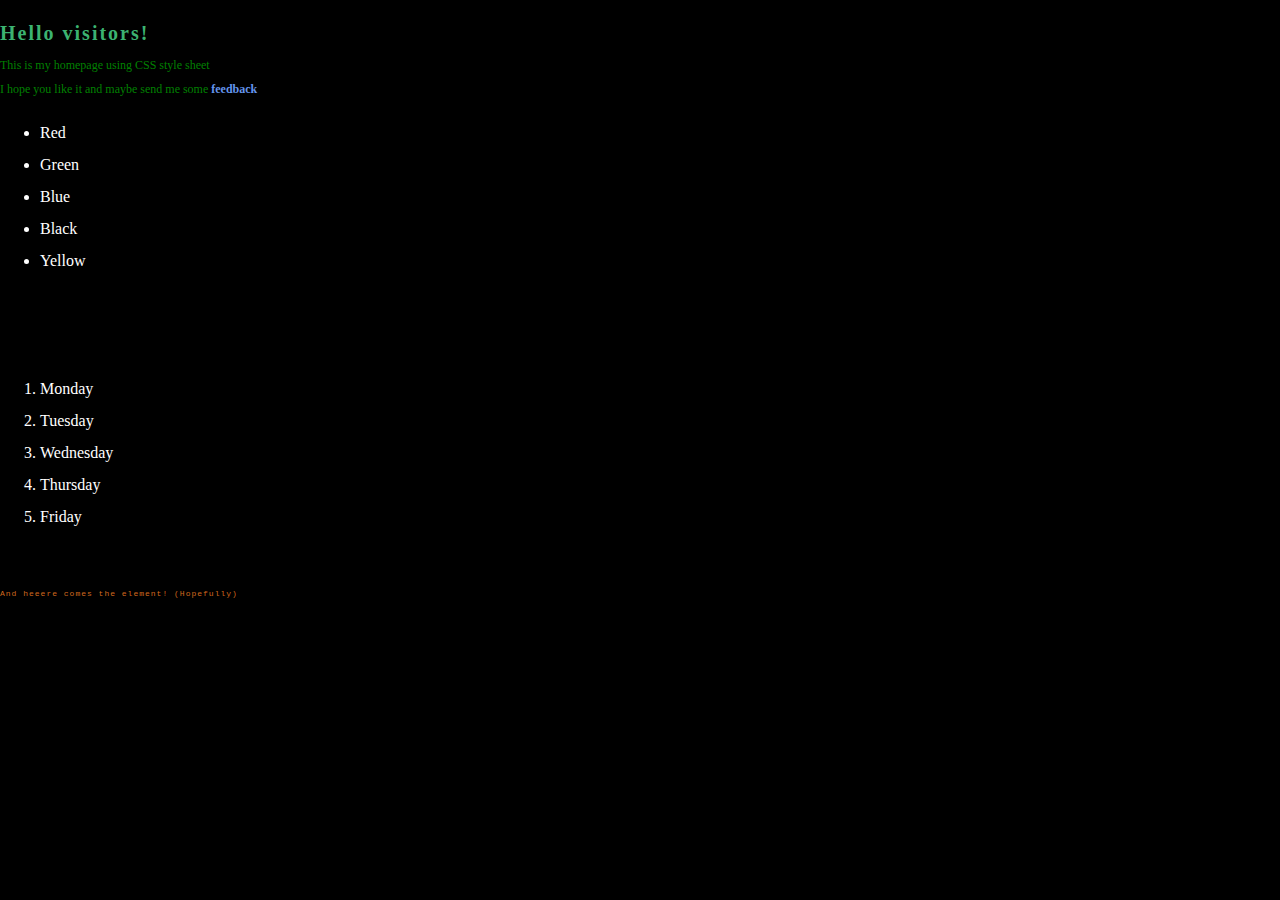
==== index.html @ c3c4fe38 "Update index.html" ====
<!DOCTYPE html>
<html>
    <head>
	
		<link rel="stylesheet" href="style2021.css"
        <meta charset="utf-8">
        <title>css page</title>
		
    </head>
	
    <body>

<h1>Hello visitors! </h1>

<p>This is my homepage using CSS style sheet <br>
I hope you like it and maybe send me some <a href="mailto:nevis@saunalahti.fi">feedback</a>
	    </p>
<ul>
	<li>Red</li>
	<li>Green</li>
	<li>Blue</li>
	<li>Black</li>
	<li>Yellow</li>
</ul>
<br> <br>
<ol>
	<li>Monday</li>
	<li>Tuesday</li>
	<li>Wednesday</li>
	<li>Thursday</li>
	<li>Friday</li>
</ol>
	    
<br>
	    <h3>And heeere comes the element! (Hopefully) <br></h3>
<div class="div1"> </div>

	    

</body>
  
</html>
---- style2021.css ----
/*css elements / css page*/

/*Set background color to black and text color to white.*/
/*Set h1-element font size to 20 pixels.*/
/*Set p-element font size to 12 pixels.*/
/*Set p-element text color to green.*/
/*Set div-element border to dotted and 2 pixels wide, set element width and height to 100 pixels. Use class selector.*/
/*Replace ordered list numbers with letters.*/
/*Replace unordered list dots with squares.*/

html {
	margin: 0;
	padding: 0;
	}
body { 
	font: Monaco, Courier, Monospace;
	line-height: 2;
	color: #FFFFFF; 
	background: #000000;
	margin: 0; 
	padding: 0;
	}
p { 
	font: Consolas, Menlo, Monospace;
	font-size: 12px;
	color: green;
	margin-top: 0; 
	text-align: justify;
	}
h1 {
	font: Menlo, Courier, Monospace;
	font-size: 20px;
	letter-spacing: 2px; 
	margin-bottom: 0; 
	color: #3CB371;
	}
h2 {
	font: 75% Courier, Consolas, Monospace;
	letter-spacing: 2px; 
	margin-bottom: 0; 
	color: #D2691E;
	}

h3 { 
	font: 50% Consolas, Courier, Monospace;
	letter-spacing: 1px; 
	margin-bottom: 0; 
	color: #D2691E;
	}
.div1 {
	border:dotted 2px
	width:100px
	height:100px
	}

a:link { 
	font-weight: bold; 
	text-decoration: none; 
	color: #6495ED;
	}
a:visited { 
	font-weight: bold; 
	text-decoration: none; 
	color: #D2691E;
	}
a:hover { 
	text-decoration: underline; 
	color: #9685BA;
	}

footer { 
	text-align: center; 
	}
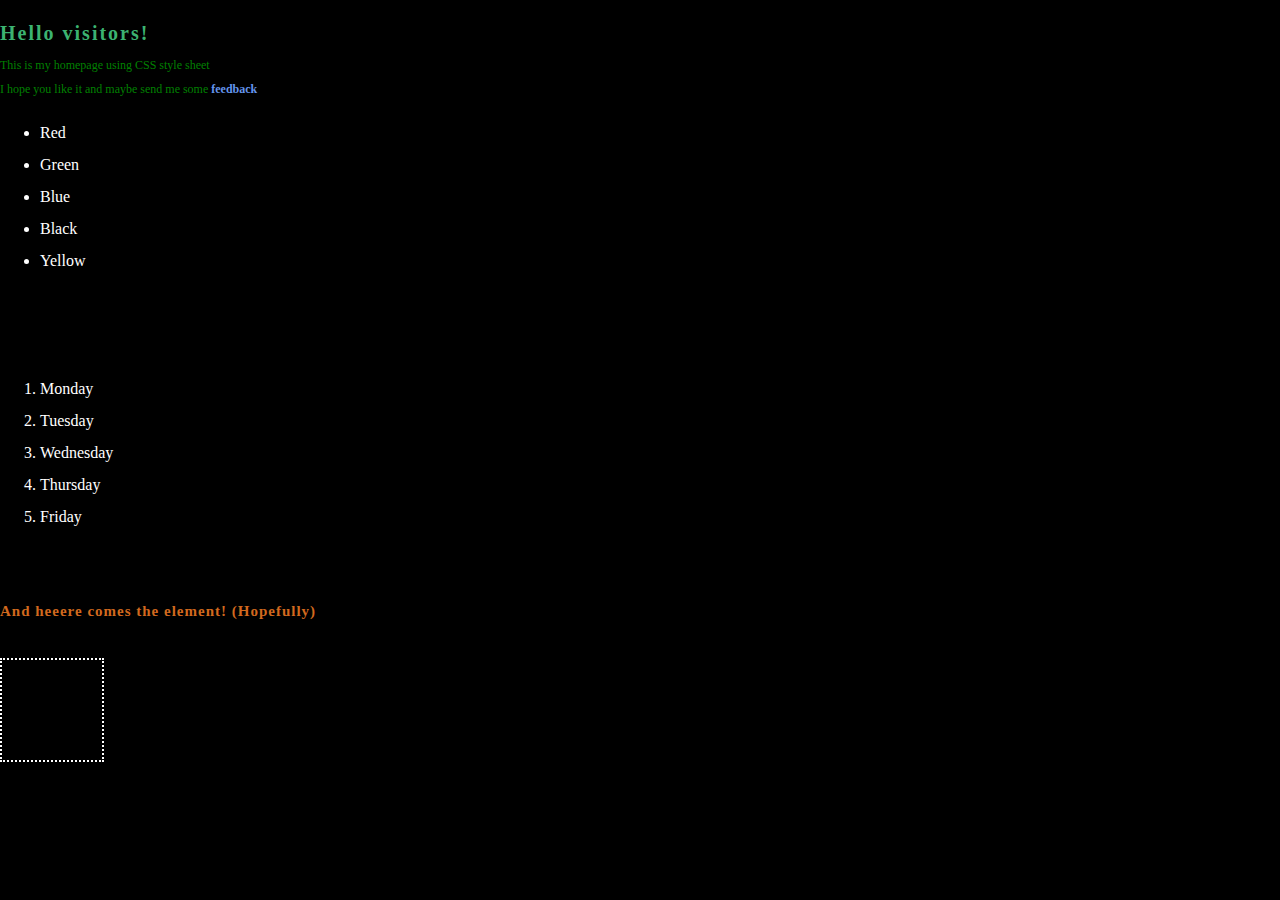
==== commit 2fd957d4: "Update index.html" ====
--- a/index.html
+++ b/index.html
@@ -33,7 +33,8 @@
 </ol>
 	    
 <br>
-	    <h3>And heeere comes the element! (Hopefully) <br></h3>
+<h3> And heeere comes the element! (Hopefully) </h3>
+<br>
 <div class="div1"> </div>
 
 	    
--- a/style2021.css
+++ b/style2021.css
@@ -43,15 +43,16 @@
 	}
 
 h3 { 
-	font: 50% Consolas, Courier, Monospace;
+	font: Consolas, Courier, Monospace;
+	font-size: 15px;
 	letter-spacing: 1px; 
 	margin-bottom: 0; 
 	color: #D2691E;
 	}
 .div1 {
-	border:dotted 2px
-	width:100px
-	height:100px
+	border: dotted 2px;
+	width: 100px;
+	height: 100px;
 	}
 
 a:link { 
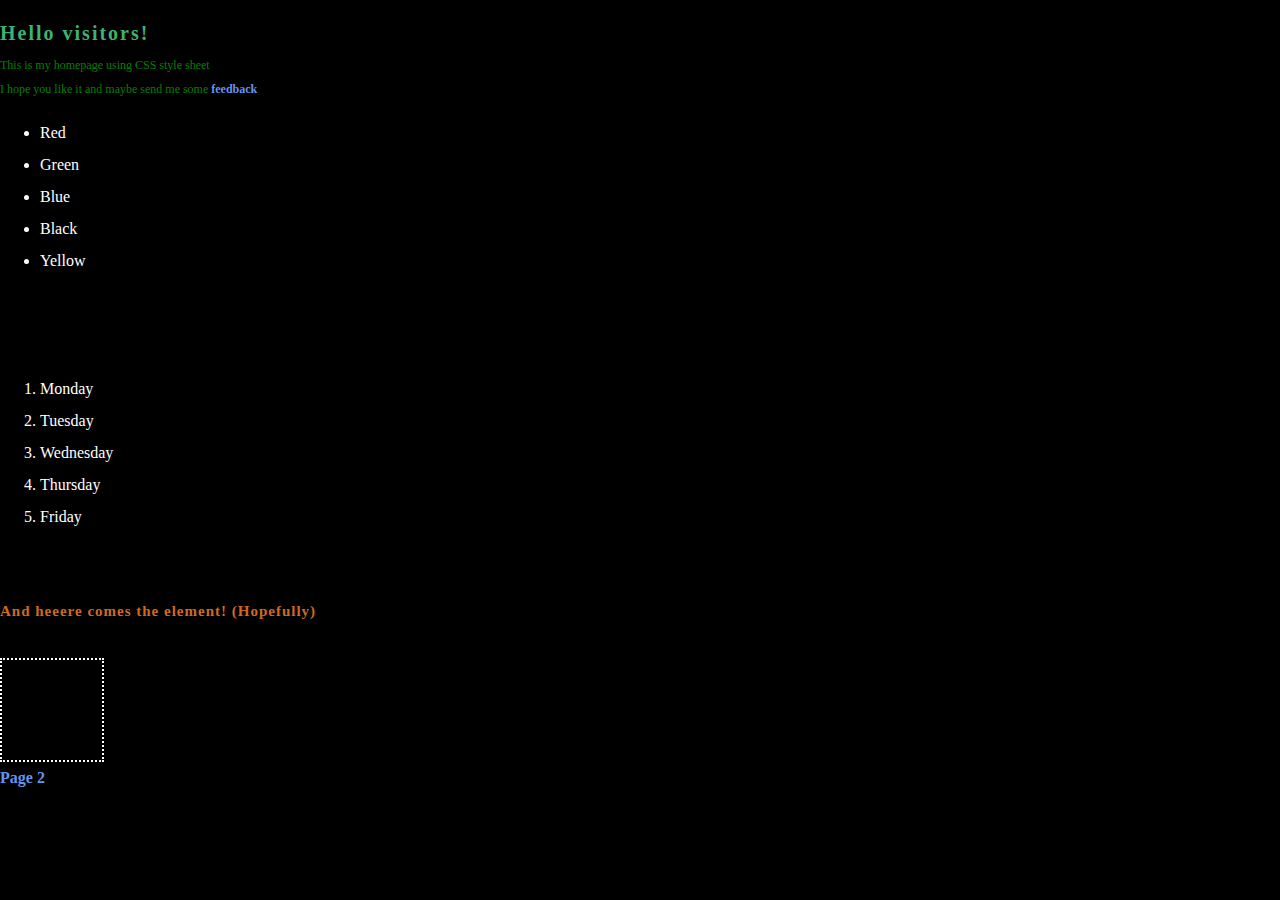
==== commit f1d21995: "Update index.html" ====
--- a/index.html
+++ b/index.html
@@ -1,9 +1,9 @@
 
 <!DOCTYPE html>
-<html>
+<html lang="en">
     <head>
 	
-		<link rel="stylesheet" href="style2021.css"
+		<link rel="stylesheet" href="style2021.css">
         <meta charset="utf-8">
         <title>css page</title>
 		
@@ -36,8 +36,10 @@
 <h3> And heeere comes the element! (Hopefully) </h3>
 <br>
 <div class="div1"> </div>
-
 	    
+<div class="L2">
+<a href="https://nevahood.github.io/index2.html"> Page 2 </a>
+</div>
 
 </body>
   
--- a/style2021.css
+++ b/style2021.css
@@ -14,7 +14,7 @@
 	padding: 0;
 	}
 body { 
-	font: Monaco, Courier, Monospace;
+	
 	line-height: 2;
 	color: #FFFFFF; 
 	background: #000000;
@@ -22,28 +22,28 @@
 	padding: 0;
 	}
 p { 
-	font: Consolas, Menlo, Monospace;
+	
 	font-size: 12px;
 	color: green;
 	margin-top: 0; 
 	text-align: justify;
 	}
 h1 {
-	font: Menlo, Courier, Monospace;
+
 	font-size: 20px;
 	letter-spacing: 2px; 
 	margin-bottom: 0; 
 	color: #3CB371;
 	}
 h2 {
-	font: 75% Courier, Consolas, Monospace;
+	font-size: 17px;
 	letter-spacing: 2px; 
 	margin-bottom: 0; 
 	color: #D2691E;
 	}
 
 h3 { 
-	font: Consolas, Courier, Monospace;
+	
 	font-size: 15px;
 	letter-spacing: 1px; 
 	margin-bottom: 0; 
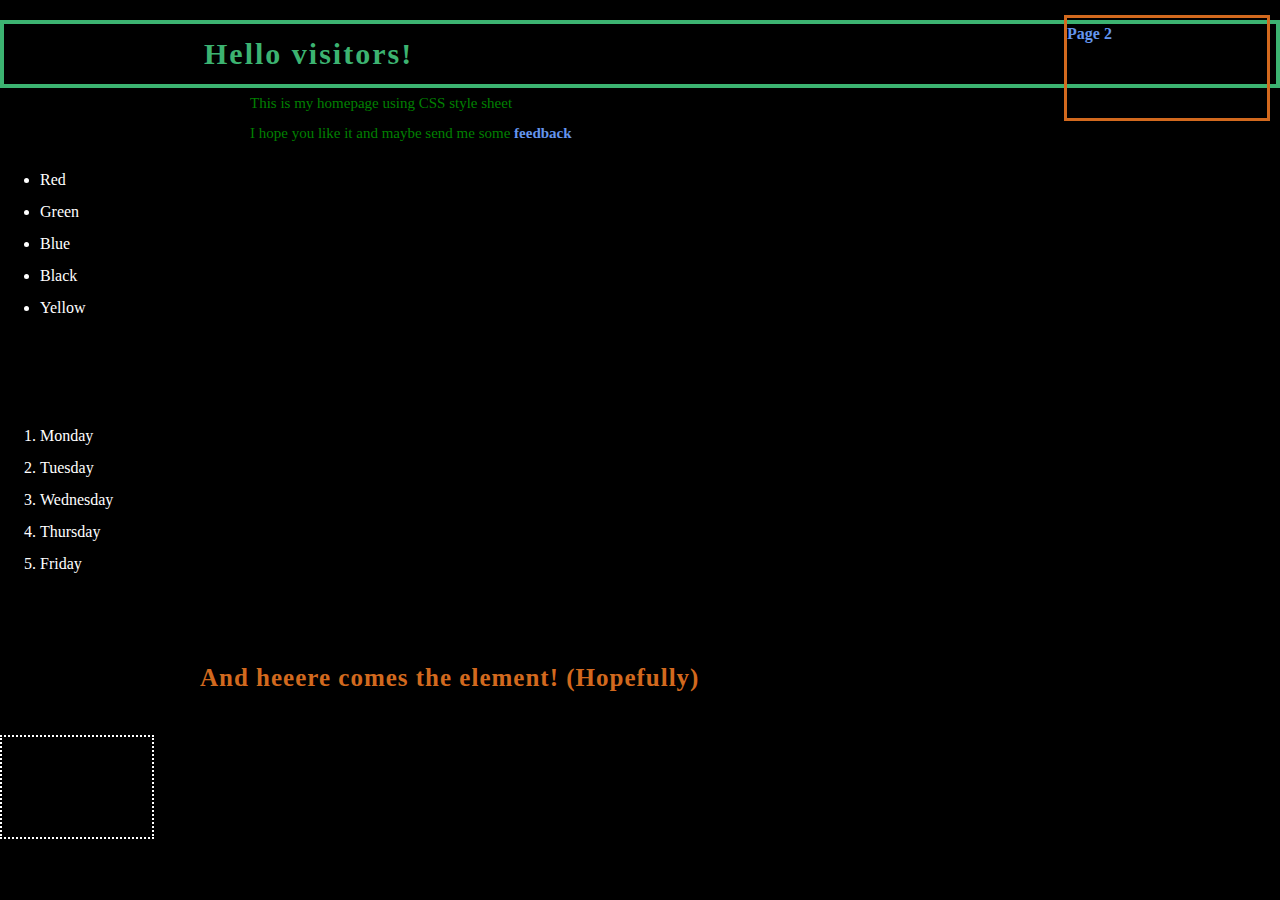
==== commit 8a0c5e71: "Update index.html" ====
--- a/index.html
+++ b/index.html
@@ -37,7 +37,7 @@
 <br>
 <div class="div1"> </div>
 	    
-<div class="L2">
+<div class="divL2">
 <a href="https://nevahood.github.io/index2.html"> Page 2 </a>
 </div>
 
--- a/style2021.css
+++ b/style2021.css
@@ -1,13 +1,7 @@
 
 /*css elements / css page*/
 
-/*Set background color to black and text color to white.*/
-/*Set h1-element font size to 20 pixels.*/
-/*Set p-element font size to 12 pixels.*/
-/*Set p-element text color to green.*/
-/*Set div-element border to dotted and 2 pixels wide, set element width and height to 100 pixels. Use class selector.*/
-/*Replace ordered list numbers with letters.*/
-/*Replace unordered list dots with squares.*/
+
 
 html {
 	margin: 0;
@@ -17,42 +11,63 @@
 	
 	line-height: 2;
 	color: #FFFFFF; 
-	background: #000000;
+	background: #000000 url(http://wallpaperheart.com/wp-content/uploads/2018/08/cool-background-designs-for-powerpoint-1.jpg); 
 	margin: 0; 
 	padding: 0;
 	}
 p { 
-	
-	font-size: 12px;
+	background-color: #000000; 
+	padding-left: 250px;
+	font-size: 15px;
 	color: green;
 	margin-top: 0; 
 	text-align: justify;
+	
 	}
 h1 {
-
-	font-size: 20px;
-	letter-spacing: 2px; 
+	padding-left: 200px;
+	font-size: 30px;
+	letter-spacing: 2px;
+	border: solid 4px;
 	margin-bottom: 0; 
 	color: #3CB371;
 	}
 h2 {
-	font-size: 17px;
+	padding-left: 200px;
+	font-size: 25px;
 	letter-spacing: 2px; 
 	margin-bottom: 0; 
 	color: #D2691E;
 	}
 
 h3 { 
-	
-	font-size: 15px;
+	padding-left: 200px;
+	font-size: 25px;
 	letter-spacing: 1px; 
 	margin-bottom: 0; 
 	color: #D2691E;
 	}
 .div1 {
+	padding-left: 50px;
 	border: dotted 2px;
 	width: 100px;
 	height: 100px;
+	}
+.divL1 {
+	position: absolute;
+	top: 15px;
+	right: 10px;
+	width: 200px;
+	height: 100px;
+	border: 3px solid #D2691E;
+	}
+.divL2 {
+	position: absolute;
+	top: 15px;
+	right: 10px;
+	width: 200px;
+	height: 100px;
+	border: 3px solid #D2691E;
 	}
 
 a:link { 
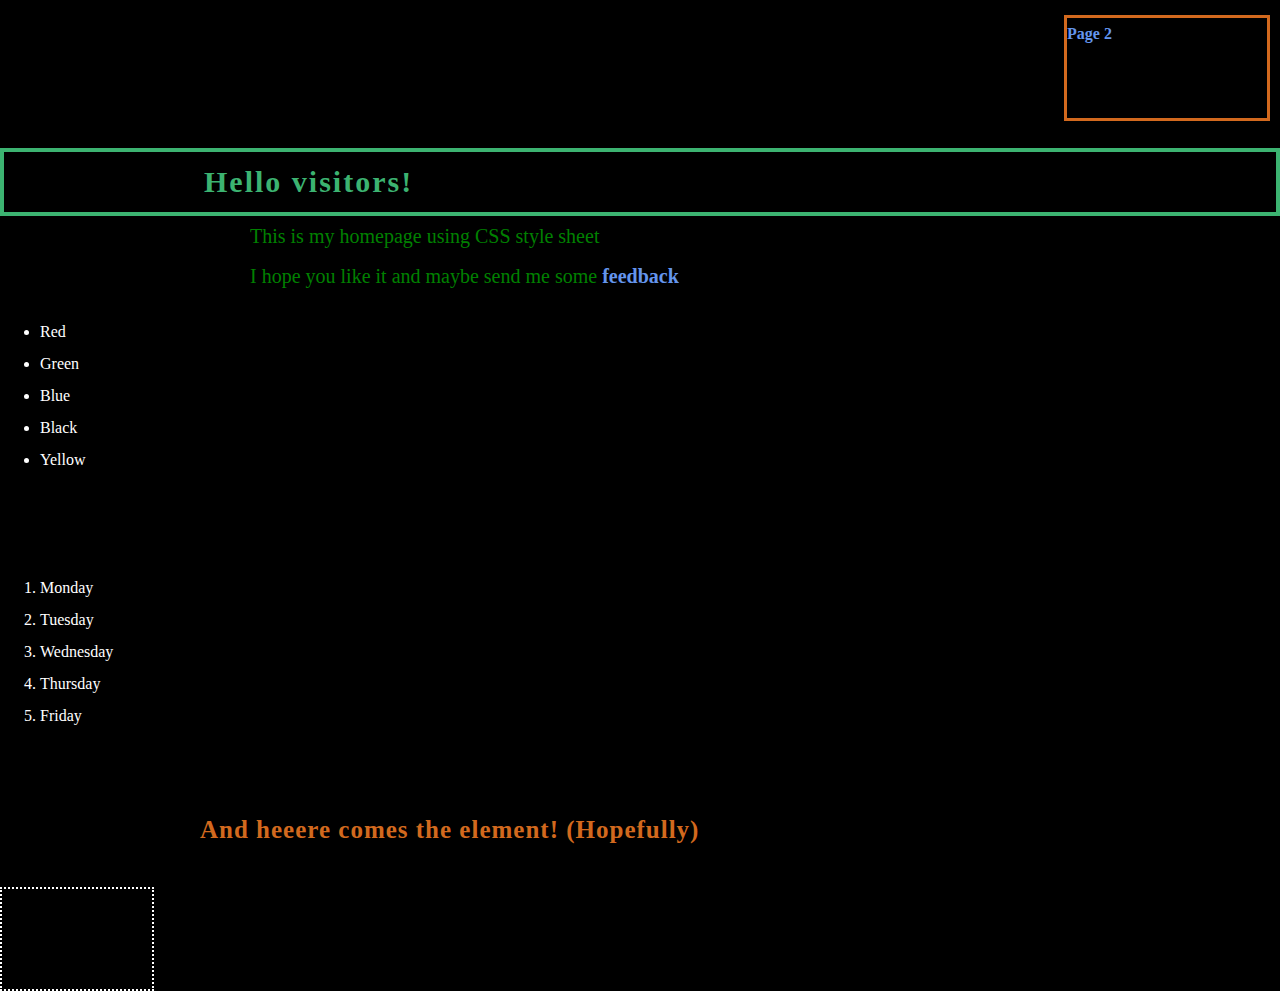
==== commit 27d8acd9: "Update index.html" ====
--- a/index.html
+++ b/index.html
@@ -10,7 +10,7 @@
     </head>
 	
     <body>
-
+<br><br><br><br>
 <h1>Hello visitors! </h1>
 
 <p>This is my homepage using CSS style sheet <br>
--- a/style2021.css
+++ b/style2021.css
@@ -18,7 +18,7 @@
 p { 
 	background-color: #000000; 
 	padding-left: 250px;
-	font-size: 15px;
+	font-size: 20px;
 	color: green;
 	margin-top: 0; 
 	text-align: justify;
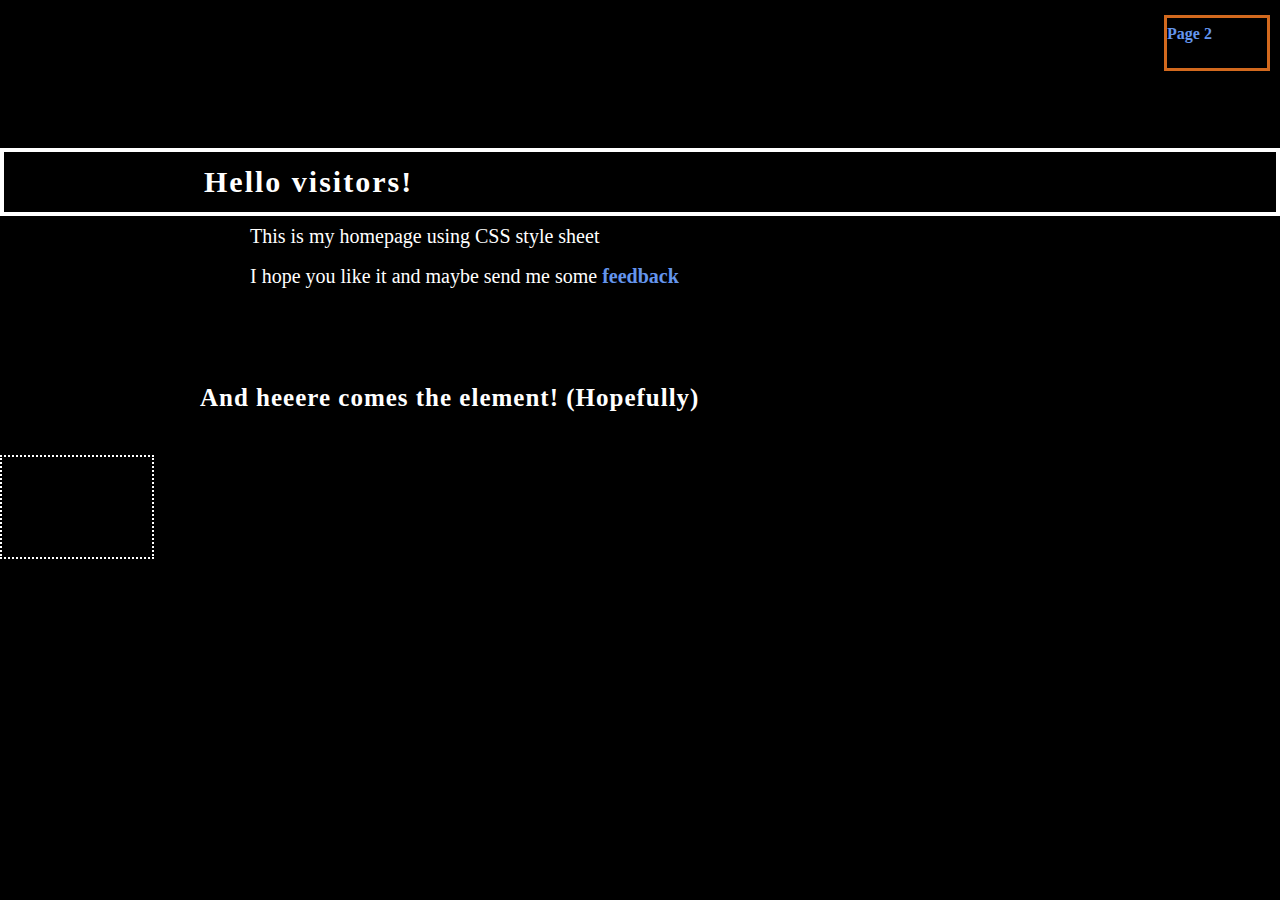
==== commit ff64240c: "Update index.html" ====
--- a/index.html
+++ b/index.html
@@ -16,21 +16,7 @@
 <p>This is my homepage using CSS style sheet <br>
 I hope you like it and maybe send me some <a href="mailto:nevis@saunalahti.fi">feedback</a>
 	    </p>
-<ul>
-	<li>Red</li>
-	<li>Green</li>
-	<li>Blue</li>
-	<li>Black</li>
-	<li>Yellow</li>
-</ul>
-<br> <br>
-<ol>
-	<li>Monday</li>
-	<li>Tuesday</li>
-	<li>Wednesday</li>
-	<li>Thursday</li>
-	<li>Friday</li>
-</ol>
+
 	    
 <br>
 <h3> And heeere comes the element! (Hopefully) </h3>
--- a/style2021.css
+++ b/style2021.css
@@ -11,15 +11,15 @@
 	
 	line-height: 2;
 	color: #FFFFFF; 
-	background: #000000 url(http://wallpaperheart.com/wp-content/uploads/2018/08/cool-background-designs-for-powerpoint-1.jpg); 
+	background: #000000 url(http://wallpaperheart.com/wp-content/uploads/2018/08/cool-background-designs-for-powerpoint-1.jpg) no-repeat; 
 	margin: 0; 
 	padding: 0;
 	}
 p { 
-	background-color: #000000; 
+	
 	padding-left: 250px;
 	font-size: 20px;
-	color: green;
+	color: #ffffff;
 	margin-top: 0; 
 	text-align: justify;
 	
@@ -30,14 +30,14 @@
 	letter-spacing: 2px;
 	border: solid 4px;
 	margin-bottom: 0; 
-	color: #3CB371;
+	color: #ffffff;
 	}
 h2 {
 	padding-left: 200px;
 	font-size: 25px;
 	letter-spacing: 2px; 
 	margin-bottom: 0; 
-	color: #D2691E;
+	color: #ffffff;
 	}
 
 h3 { 
@@ -45,7 +45,7 @@
 	font-size: 25px;
 	letter-spacing: 1px; 
 	margin-bottom: 0; 
-	color: #D2691E;
+	color: #ffffff;
 	}
 .div1 {
 	padding-left: 50px;
@@ -57,16 +57,16 @@
 	position: absolute;
 	top: 15px;
 	right: 10px;
-	width: 200px;
-	height: 100px;
+	width: 100px;
+	height: 50px;
 	border: 3px solid #D2691E;
 	}
 .divL2 {
 	position: absolute;
 	top: 15px;
 	right: 10px;
-	width: 200px;
-	height: 100px;
+	width: 100px;
+	height: 50px;
 	border: 3px solid #D2691E;
 	}
 
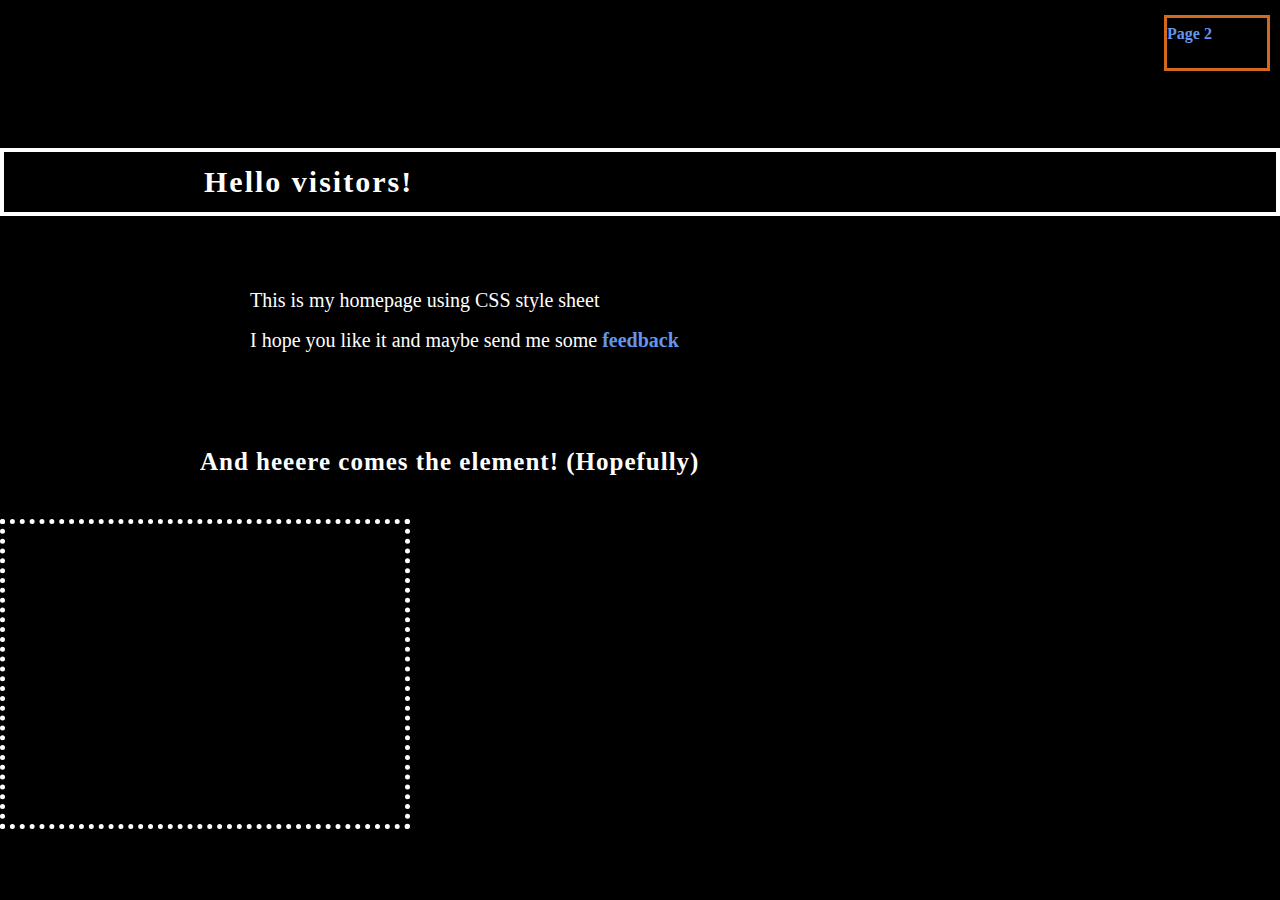
==== commit 6e23e441: "Update index.html" ====
--- a/index.html
+++ b/index.html
@@ -12,7 +12,9 @@
     <body>
 <br><br><br><br>
 <h1>Hello visitors! </h1>
-
+	    
+<br><br>
+	    
 <p>This is my homepage using CSS style sheet <br>
 I hope you like it and maybe send me some <a href="mailto:nevis@saunalahti.fi">feedback</a>
 	    </p>
--- a/style2021.css
+++ b/style2021.css
@@ -48,10 +48,11 @@
 	color: #ffffff;
 	}
 .div1 {
-	padding-left: 50px;
-	border: dotted 2px;
+	padding-left: 300px;
+	border: dotted 5px;
 	width: 100px;
-	height: 100px;
+	height: 300px;
+
 	}
 .divL1 {
 	position: absolute;
